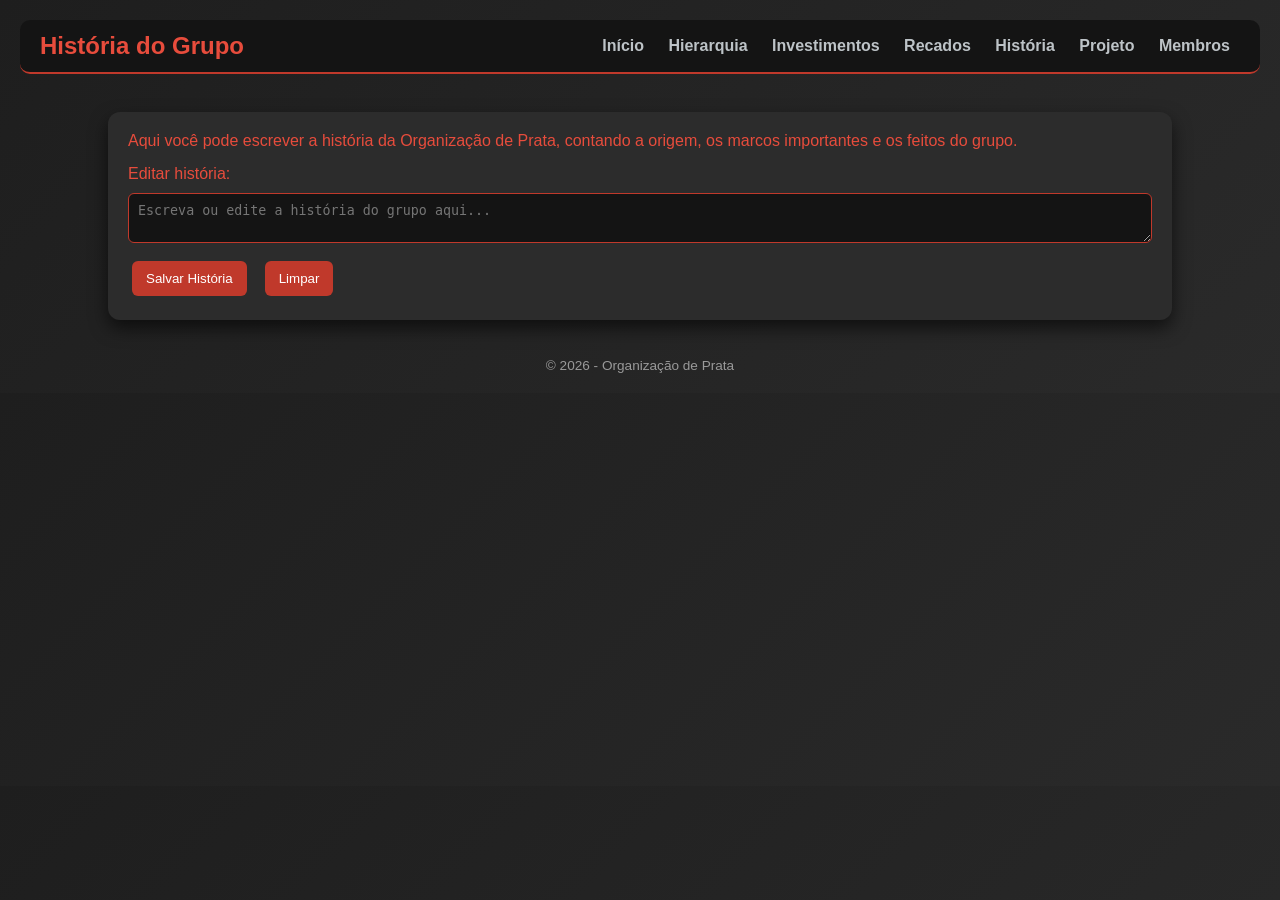
==== Historia.html @ abda26d0 "Trabalho de front end - site" ====
<!doctype html>
<html lang="pt-BR">
<head>
  <meta charset="utf-8">
  <meta name="viewport" content="width=device-width, initial-scale=1.0">
  <title>História — Organização de Prata</title>

  <!-- CSS EXTERNO (IMPORTANTE PRO PROFESSOR) -->
  <link rel="stylesheet" href="style.css">
</head>

<body>

  <!-- HEADER -->
  <header>
    <h1>História do Grupo</h1>

    <nav class="navbar" aria-label="Menu principal">
      <a href="index.html">Início</a>
      <a href="hierarquia.html">Hierarquia</a>
      <a href="Investimento.html">Investimentos</a>
      <a href="recados.html">Recados</a>
      <a href="Historia.html">História</a>
      <a href="projeto.html">Projeto</a>
      <a href="membros.html">Membros</a>
    </nav>
  </header>

  <!-- MAIN -->
  <main>
    <section class="container">

      <article>
        <p id="historiaTexto">
          Aqui você pode escrever a história da Organização de Prata, contando a origem, os marcos importantes e os feitos do grupo.
        </p>
      </article>

      <!-- FORMULÁRIO (ganha ponto!) -->
      <form id="formHistoria">
        <label for="historiaInput">Editar história:</label>

        <textarea 
          id="historiaInput" 
          placeholder="Escreva ou edite a história do grupo aqui..."
          required
        ></textarea>

        <div class="flex-row">
          <button type="submit">Salvar História</button>
          <button type="button" onclick="limparHistoria()">Limpar</button>
        </div>

        <p id="erroHistoria" class="error-text"></p>
      </form>

    </section>
  </main>

  <!-- FOOTER -->
  <footer>
    <p class="footer-note">© 2026 - Organização de Prata</p>
  </footer>

  <!-- JS EXTERNO -->
  <script src="script.js"></script>

</body>
</html>
---- style.css ----
/* RESET */
* {
  margin: 0;
  padding: 0;
  box-sizing: border-box;
}

/* BODY */
body {
  font-family: 'Segoe UI', Arial, sans-serif;
  background: linear-gradient(135deg, #1e1e1e, #2a2a2a);
  padding: 20px;
  color: #e74c3c;
}

/* HEADER */
header {
  background: #141414;
  padding: 12px 20px;
  border-bottom: 2px solid #c0392b;
  display: flex;
  align-items: center;
  justify-content: space-between;
  gap: 20px;
  flex-wrap: wrap;
  border-radius: 10px;
}

header h1 {
  font-size: 1.5rem;
  color: #e74c3c;
}

/* NAVBAR */
.navbar {
  text-align: center;
}

.navbar a {
  margin: 0 10px;
  text-decoration: none;
  color: #bdc3c7;
  font-weight: bold;
  transition: 0.3s;
}

.navbar a:hover,
.navbar a.active {
  color: #e74c3c;
  text-decoration: underline;
}

/* ACESSIBILIDADE (FOCUS) */
a:focus, button:focus, input:focus, textarea:focus, select:focus {
  outline: 2px solid #e74c3c;
  outline-offset: 2px;
}

/* MAIN */
main {
  max-width: 1100px;
  margin: 20px auto;
  padding: 18px;
}

/* CONTAINER */
.container {
  background: #2c2c2c;
  padding: 20px;
  border-radius: 12px;
  box-shadow: 0 8px 18px rgba(0,0,0,0.6);
  transition: 0.3s;

  /* MELHORIA */
  display: flex;
  flex-direction: column;
  gap: 15px;
}

.container:hover {
  box-shadow: 0 12px 25px rgba(0,0,0,0.8);
}

/* INPUTS */
input, textarea, select {
  width: 100%;
  margin: 10px 0;
  padding: 9px;
  border: 1px solid #c0392b;
  border-radius: 6px;
  background: #141414;
  color: #fff;
  transition: 0.2s;
}

input:focus, textarea:focus, select:focus {
  border-color: #e74c3c;
  box-shadow: 0 0 5px #c0392b;
}

/* ESTADO DE ERRO (IMPORTANTE PRO JS) */
.input-error {
  border-color: red;
}

.error-text {
  color: red;
  font-size: 0.8rem;
}

/* BOTÕES */
button {
  background: #c0392b;
  border: none;
  padding: 10px 14px;
  border-radius: 6px;
  cursor: pointer;
  color: #fff;
  margin: 4px;
  transition: 0.2s;
}

button:hover {
  background: #e74c3c;
  transform: scale(1.05);
}

/* LISTA */
ul {
  list-style: none;
}

li {
  background: #3d3d3d;
  padding: 12px;
  margin: 10px 0;
  border-radius: 8px;
  color: #fff;
  transition: 0.3s;
}

li:hover {
  background: #444;
}

/* TEXTOS */
.small-muted {
  color: #bdc3c7;
  font-size: 0.9rem;
}

.footer-note {
  margin-top: 20px;
  color: #999;
  font-size: 0.85rem;
  text-align: center;
}

/* MODAL */
.modal {
  display: none;
  position: fixed;
  top: 0;
  left: 0;
  width: 100%;
  height: 100%;
  background: rgba(0,0,0,0.7);
  justify-content: center;
  align-items: center;
  z-index: 9999;
  backdrop-filter: blur(4px);
}

.modal .modal-content {
  width: 420px;
  background: #2b2b2b;
  padding: 18px;
  border-radius: 10px;
  color: #e74c3c;
  box-shadow: 0 10px 25px rgba(0,0,0,0.8);
}

/* FLEX AUXILIAR */
.flex-row {
  display: flex;
  gap: 10px;
  align-items: center;
}

/* RESPONSIVO (MELHORADO) */
@media (max-width: 700px) {
  header {
    flex-direction: column;
    align-items: flex-start;
    gap: 8px;
  }

  .navbar {
    width: 100%;
  }

  .navbar a {
    display: block;
    margin: 8px 0;
  }

  .container {
    padding: 15px;
  }

  button {
    width: 100%;
  }

  .modal .modal-content {
    width: 92%;
  }

  main {
    padding: 10px;
  }

.lista-membros {
  display: flex;
  flex-wrap: wrap;
  justify-content: center;
  gap: 15px;
}

.membro {
  background: #2c2c2c;
  border: 2px solid #c0392b;
  padding: 15px;
  border-radius: 8px;
  width: 220px;
  text-align: center;
  color: #fff;
}

.membro img {
  width: 80px;
  height: 80px;
  border-radius: 50%;
  object-fit: cover;
  border: 2px solid #c0392b;
  margin-bottom: 10px;
}



}
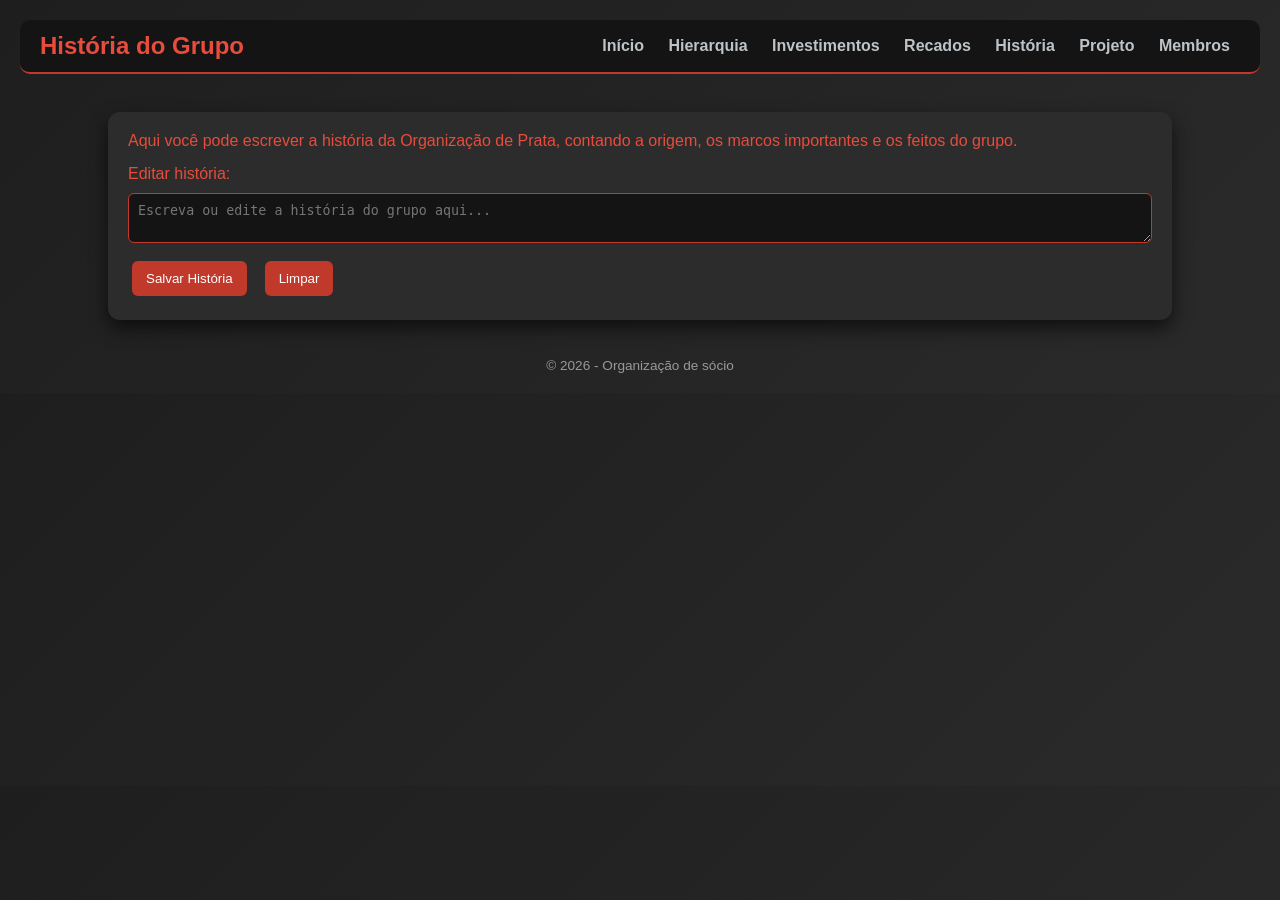
==== commit e8465e00: "Update Historia.html" ====
--- a/Historia.html
+++ b/Historia.html
@@ -3,7 +3,7 @@
 <head>
   <meta charset="utf-8">
   <meta name="viewport" content="width=device-width, initial-scale=1.0">
-  <title>História — Organização de Prata</title>
+  <title>História — Organização de sócio</title>
 
   <!-- CSS EXTERNO (IMPORTANTE PRO PROFESSOR) -->
   <link rel="stylesheet" href="style.css">
@@ -59,7 +59,7 @@
 
   <!-- FOOTER -->
   <footer>
-    <p class="footer-note">© 2026 - Organização de Prata</p>
+    <p class="footer-note">© 2026 - Organização de sócio</p>
   </footer>
 
   <!-- JS EXTERNO -->
